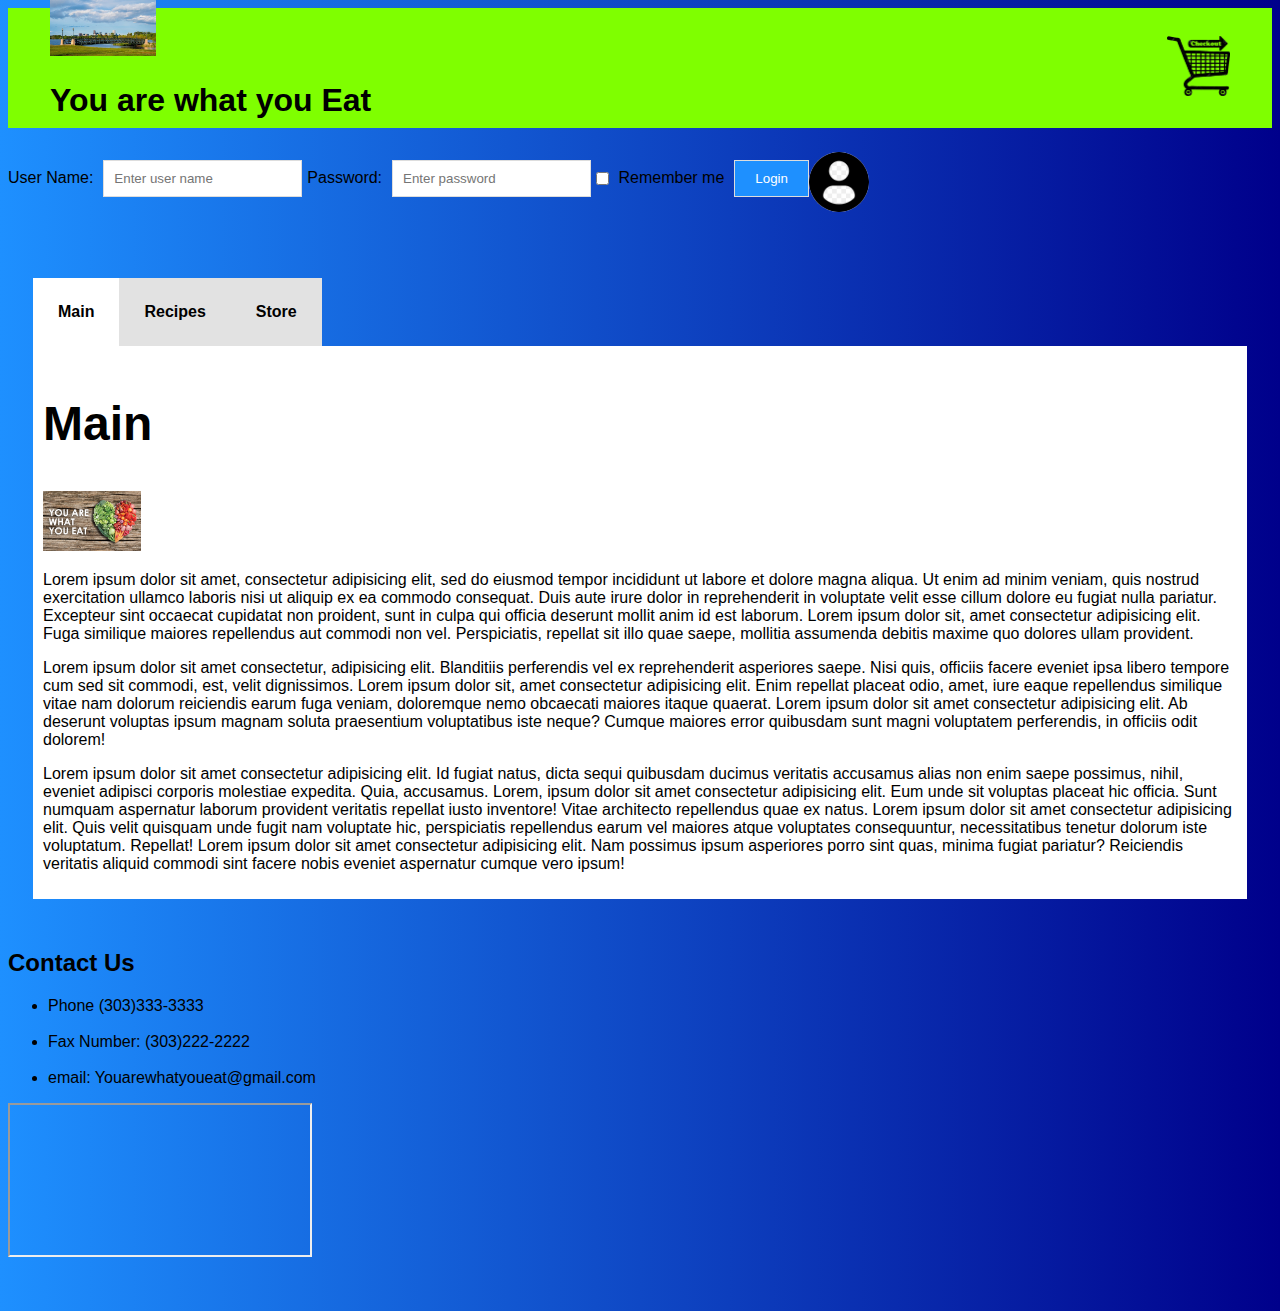
==== index.html @ a5839ab1 "new changes" ====
<!DOCTYPE html>
<html lang="en">

<head>
    <meta charset="UTF-8">
    <meta http-equiv="X-UA-Compatible" content="IE=edge">
    <meta name="viewport" content="width=device-width, initial-scale=1.0">
    <link rel="stylesheet" type="text/css" href="style.css">
    <title>You are What you Eat</title>
</head>

<body>
    <!--Navbar starts here-->
    <navbar>
        <ul class="nav-list">
            <li class="nav-item">
                <a href="index.html">
                    <img src="images/Sloan lake.jpg">
                </a>
                <h1>You are what you Eat</h1>
            </li>
            <li class="nav-item">
                <a href="Checkout.html">
                    <img src="images/Shopping cart.jpg">
                </a>
            </li>
        </ul>
    </navbar>
    <!--Navbar ends here-->

    <!--Login form starts here-->
    <form class="form-inline" action="/action_page.php">
        <label for="username">User Name:</label>
        <input type="text" id="username" placeholder="Enter user name" name="uname">
        <label for="pwd">Password:</label>
        <input type="password" id="pwd" placeholder="Enter password" name="pswd">
        <label>
            <input type="checkbox" name="remember"> Remember me
        </label>
        <button type="login">Login</button>
        <div class="imgcontainer">
            <img src="images/avatar.jpg" alt="Avatar" class="avatar">
        </div>
    </form>
    <!--Login form ends here-->

    <!--Full page tabs starts here-->
    <div class="mytabs">
        <input type="radio" id="tabfree" name="mytabs" checked="checked">
        <label for="tabfree">Main</label>
        <div class="tab">
            <h2>Main</h2>
            <img src="images/you-are-what-you-eat.jpg">
            <p>Lorem ipsum dolor sit amet, consectetur adipisicing elit, sed do eiusmod tempor incididunt ut labore et
                dolore magna aliqua. Ut enim ad minim veniam, quis nostrud exercitation ullamco laboris nisi ut aliquip
                ex ea commodo consequat. Duis aute irure dolor in reprehenderit in voluptate velit esse cillum dolore eu
                fugiat nulla pariatur. Excepteur sint occaecat cupidatat non proident, sunt in culpa qui officia
                deserunt mollit anim id est laborum. Lorem ipsum dolor sit, amet consectetur adipisicing elit. Fuga
                similique maiores repellendus aut commodi non vel. Perspiciatis, repellat sit illo quae saepe, mollitia
                assumenda debitis maxime quo dolores ullam provident.</p>
            <p>Lorem ipsum dolor sit amet consectetur, adipisicing elit. Blanditiis perferendis vel ex reprehenderit
                asperiores saepe. Nisi quis, officiis facere eveniet ipsa libero tempore cum sed sit commodi, est, velit
                dignissimos. Lorem ipsum dolor sit, amet consectetur adipisicing elit. Enim repellat placeat odio, amet,
                iure eaque repellendus similique vitae nam dolorum reiciendis earum fuga veniam, doloremque nemo
                obcaecati maiores itaque quaerat. Lorem ipsum dolor sit amet consectetur adipisicing elit. Ab deserunt
                voluptas ipsum magnam soluta praesentium voluptatibus iste neque? Cumque maiores error quibusdam sunt
                magni voluptatem perferendis, in officiis odit dolorem!</p>
            <p>Lorem ipsum dolor sit amet consectetur adipisicing elit. Id fugiat natus, dicta sequi quibusdam ducimus
                veritatis accusamus alias non enim saepe possimus, nihil, eveniet adipisci corporis molestiae expedita.
                Quia, accusamus. Lorem, ipsum dolor sit amet consectetur adipisicing elit. Eum unde sit voluptas placeat
                hic officia. Sunt numquam aspernatur laborum provident veritatis repellat iusto inventore! Vitae
                architecto repellendus quae ex natus. Lorem ipsum dolor sit amet consectetur adipisicing elit. Quis
                velit quisquam unde fugit nam voluptate hic, perspiciatis repellendus earum vel maiores atque voluptates
                consequuntur, necessitatibus tenetur dolorum iste voluptatum. Repellat! Lorem ipsum dolor sit amet
                consectetur adipisicing elit. Nam possimus ipsum asperiores porro sint quas, minima fugiat pariatur?
                Reiciendis veritatis aliquid commodi sint facere nobis eveniet aspernatur cumque vero ipsum!</p>
        </div>

        <input type="radio" id="tabsilver" name="mytabs">
        <label for="tabsilver">Recipes</label>
        <div class="tab">
            <h2>Recipes</h2>
            <p>Lorem ipsum dolor sit amet, consectetur adipisicing elit, sed do eiusmod tempor incididunt ut labore et
                dolore magna aliqua. Ut enim ad minim veniam, quis nostrud exercitation ullamco laboris nisi ut aliquip
                ex ea commodo consequat. Duis aute irure dolor in reprehenderit in voluptate velit esse cillum dolore eu
                fugiat nulla pariatur.</p>
        </div>

        <input type="radio" id="tabgold" name="mytabs">
        <label for="tabgold">Store</label>
        <div class="tab">
            <h2>Store</h2>
            <p>Lorem ipsum dolor sit amet, consectetur adipisicing elit, sed do eiusmod tempor incididunt ut labore et
                dolore magna aliqua. Ut enim ad minim veniam, quis nostrud exercitation ullamco laboris nisi ut aliquip
                ex ea commodo consequat. Duis aute irure dolor in reprehenderit in voluptate velit esse cillum dolore eu
                fugiat nulla pariatur.</p>
            <p>Lorem ipsum dolor sit amet, consectetur adipisicing elit, sed do eiusmod tempor incididunt ut labore et
                dolore magna aliqua. Ut enim ad minim veniam, quis nostrud exercitation ullamco laboris nisi ut aliquip
                ex ea commodo consequat. Duis aute irure dolor in reprehenderit in voluptate velit esse cillum dolore eu
                fugiat nulla pariatur.</p>
        </div>

    </div>
    <!--Full page tabs ends here-->
</body>
<footer>
    <div class="flexbox-container containeruno">
        <div class="flexbox-item flexuno">
            <h2>Contact Us</h2>
            <ul>
                <li> Phone (303)333-3333</li>
                <br>
                <li>Fax Number: (303)222-2222</li>
                <br>
                <li>email: Youarewhatyoueat@gmail.com</li>
            </ul>
        </div>
        <div class="flexbox-item flexdos">
            <!-- Google Map Copied Code -->
            <iframe src="https://www.google.com/maps/embed?pb=!1m18!1m12!1m3!1d3068.158449046654!2d-105.00768314883524!3d39.7360915045742!2m3!1f0!2f0!3f0!3m2!1i1024!2i768!4f13.1!3m3!1m2!1s0x876c78cb295a79f1%3A0x51eb15d1dae117b7!2sEmily%20Griffith%20Technical%20College%20Trades%20Campus!5e0!3m2!1sen!2sus!4v1632981071464!5m2!1sen!2sus"></iframe>
        </div>
    </div>
</footer>


</html>
---- style.css ----
img {
    height: 60px;
}
.nav-list {
    background: chartreuse;
    margin: 0;
    padding: 10px;
    display:flex;
    justify-content: flex-end;
    align-items: center;
    height: 100px;
}
.nav-item {
    list-style: none;
    margin-right: 2rem;
}
.nav-item a {
    text-decoration: none;
    color: black;
}
.nav-item:first-child {
margin-right: auto;
margin-left: 2rem;
flex-grow: 2;
width: 100px;
}

/* Style the form - display items horizontally */
.form-inline {
    display: flex;
    flex-flow: row wrap;
    align-items: center;
  }
  
  /* Add some margins for each label PENDING*/
  .form-inline label {
    margin: 5px 10px 5px 0;
  }
  
  /* Style the input fields */
  .form-inline input {
    vertical-align: middle;
    margin: 5px 5px 5px 0;
    padding: 10px;
    background-color: #fff;
    border: 1px solid #ddd;
  }
  
  /* Style the submit button PENDING COLOR*/
  .form-inline button {
    padding: 10px 20px;
    background-color: dodgerblue;
    border: 1px solid #ddd;
    color: white;
  }
  /* Add responsiveness - display the form controls vertically instead of horizontally on screens that are less than 800px wide */
  @media (max-width: 800px) {
    .form-inline input {
      margin: 10px 0;
    }
  
    .form-inline {
      flex-direction: column;
      align-items: stretch;
    }
  }
  .imgcontainer {
    text-align: right;
    margin: 24px 0 12px 0;
  }
  
  img.avatar {
    width: 100%;
    border-radius: 50%;
  }

  body {
    background: #ccc;
    font-family: 'Roboto', sans-serif;
}
.mytabs {
    display: flex;
    flex-wrap: wrap;
    max-width: 100%;
    max-height: 100%;
    margin: 25px auto;
    padding: 25px;
}
.mytabs input[type="radio"] {
    display: none;
}
.mytabs label {
    padding: 25px;
    background: #e2e2e2;
    font-weight: bold;
}

.mytabs .tab {
    width: 100%;
    padding: 10px;
    background: #fff;
    order: 1;
    display: none;
}
.mytabs .tab h2 {
    font-size: 3em;
}

.mytabs input[type='radio']:checked + label + .tab {
    display: block;
}

.mytabs input[type="radio"]:checked + label {
    background: #fff;
}

body {
    background-image: linear-gradient(
        to right, dodgerblue, darkblue);
}

.flexdos {
    width: 200px;
    height: 200px;
    border-image: auto;
    flex-flow:wrap;
    text-align: right;
}
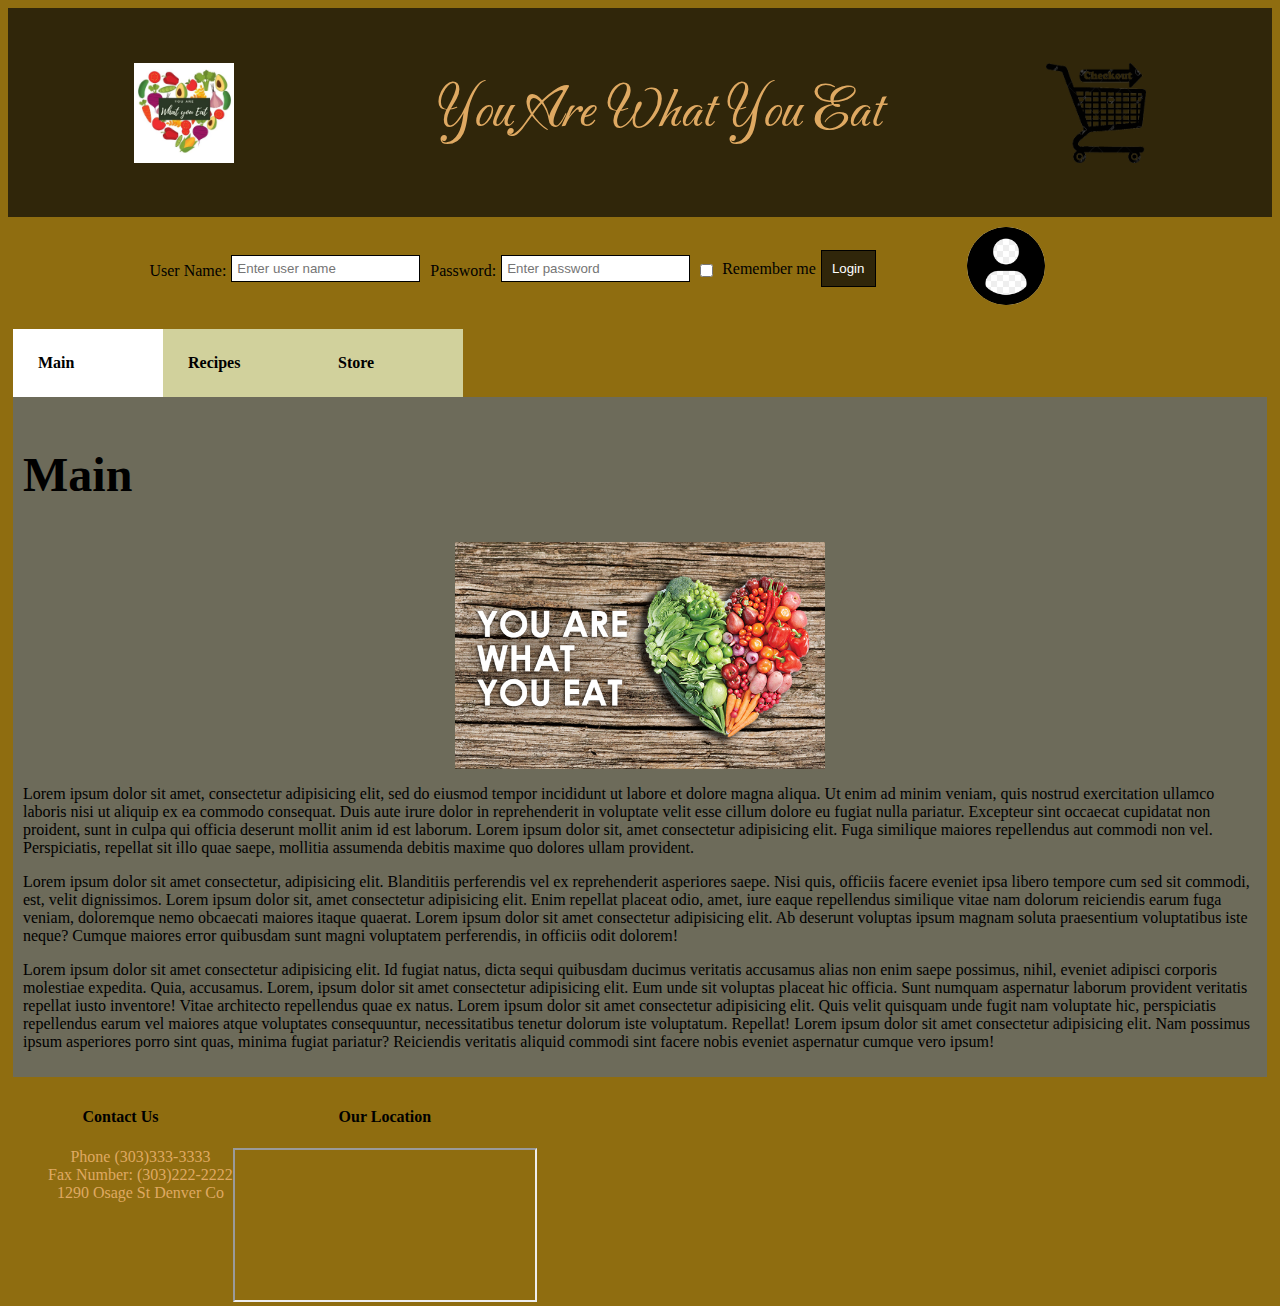
==== commit d3b8b76a: "New updates" ====
--- a/index.html
+++ b/index.html
@@ -5,27 +5,27 @@
     <meta charset="UTF-8">
     <meta http-equiv="X-UA-Compatible" content="IE=edge">
     <meta name="viewport" content="width=device-width, initial-scale=1.0">
+
+    <link href="https://cdn.jsdelivr.net/npm/bootstrap@5.1.1/dist/css/bootstrap.min.css" rel="stylesheet"
+        integrity="sha384-F3w7mX95PdgyTmZZMECAngseQB83DfGTowi0iMjiWaeVhAn4FJkqJByhZMI3AhiU" crossorigin="anonymous">
+    <link rel="preconnect" href="https://fonts.googleapis.com">
+    <link rel="preconnect" href="https://fonts.gstatic.com" crossorigin>
+    <link href="https://fonts.googleapis.com/css2?family=Carattere&display=swap" rel="stylesheet">
     <link rel="stylesheet" type="text/css" href="style.css">
     <title>You are What you Eat</title>
 </head>
 
 <body>
     <!--Navbar starts here-->
-    <navbar>
-        <ul class="nav-list">
-            <li class="nav-item">
-                <a href="index.html">
-                    <img src="images/Sloan lake.jpg">
-                </a>
-                <h1>You are what you Eat</h1>
-            </li>
-            <li class="nav-item">
-                <a href="Checkout.html">
-                    <img src="images/Shopping cart.jpg">
-                </a>
-            </li>
-        </ul>
-    </navbar>
+    <header>
+        <img class="logo" src="images/You are logo.jpg" alt="logo">
+        <nav>
+            <ul class="title">
+                <li>You Are What You Eat</li>
+            </ul>
+        </nav>
+        <img class="cart" src="images/Shopping cart.jpg" alt="cart">
+    </header>
     <!--Navbar ends here-->
 
     <!--Login form starts here-->
@@ -45,12 +45,13 @@
     <!--Login form ends here-->
 
     <!--Full page tabs starts here-->
+    <!--Main tab starts here-->
     <div class="mytabs">
         <input type="radio" id="tabfree" name="mytabs" checked="checked">
         <label for="tabfree">Main</label>
         <div class="tab">
             <h2>Main</h2>
-            <img src="images/you-are-what-you-eat.jpg">
+            <img src="images/you-are-what-you-eat.jpg" class="main">
             <p>Lorem ipsum dolor sit amet, consectetur adipisicing elit, sed do eiusmod tempor incididunt ut labore et
                 dolore magna aliqua. Ut enim ad minim veniam, quis nostrud exercitation ullamco laboris nisi ut aliquip
                 ex ea commodo consequat. Duis aute irure dolor in reprehenderit in voluptate velit esse cillum dolore eu
@@ -75,7 +76,8 @@
                 consectetur adipisicing elit. Nam possimus ipsum asperiores porro sint quas, minima fugiat pariatur?
                 Reiciendis veritatis aliquid commodi sint facere nobis eveniet aspernatur cumque vero ipsum!</p>
         </div>
-
+        <!--Main tab ends here-->
+        <!--Recipes tab starts here-->
         <input type="radio" id="tabsilver" name="mytabs">
         <label for="tabsilver">Recipes</label>
         <div class="tab">
@@ -84,8 +86,50 @@
                 dolore magna aliqua. Ut enim ad minim veniam, quis nostrud exercitation ullamco laboris nisi ut aliquip
                 ex ea commodo consequat. Duis aute irure dolor in reprehenderit in voluptate velit esse cillum dolore eu
                 fugiat nulla pariatur.</p>
-        </div>
-
+            <div class="row">
+                <h3>Lunch Recipes</h3>
+                <div class="card" style="width: 18rem;">
+                    <img src="images/Broccoli Pesto.jpg" class="card-top" alt="Broccoli">
+                    <div class="card-body">
+                        <p class="card-text">Lorem ipsum dolor sit amet consectetur adipisicing elit. Maiores doloremque
+                            omnis vero asperiores ipsa fugit impedit nisi placeat? Iusto suscipit esse dolor ab nostrum
+                            recusandae cupiditate dolore repellendus nobis rem.</p>
+                    </div>
+                </div>
+                <div class="card" style="width: 18rem;">
+                    <img src="images/Peppers recipe.jpg" class="card-top" alt="Peppers">
+                    <div class="card-body">
+                        <p class="card-text">Lorem ipsum dolor sit amet consectetur, adipisicing elit. Veritatis quos
+                            deserunt, odio explicabo delectus corrupti neque, iste fuga harum quis quidem, rerum ipsum
+                            quo.
+                            Nam sed repellendus reiciendis consequatur quo.</p>
+                    </div>
+                </div>
+            </div>
+            <div class="row">
+                <br>
+                <h3>Dinner Recipes</h3>
+                <div class="card" style="width: 18rem;">
+                    <img src="images/Salmon Recipe.jpg" class="card-img-top" alt="salmon">
+                    <div class="card-body">
+                        <p class="card-text">Lorem ipsum dolor sit amet, consectetur adipisicing elit. Commodi dolorum
+                            exercitationem, quos fuga excepturi quo voluptas ex beatae voluptatum. Sunt sed assumenda
+                            inventore ea mollitia molestias reiciendis quo, vero harum.</p>
+                    </div>
+                </div>
+                <div class="card" style="width: 18rem;">
+                    <img src="images/Vegetarian Recipe.jpg" class="card-img-top" alt="Vegetarian">
+                    <div class="card-body">
+                        <p class="card-text">Lorem ipsum dolor sit amet consectetur adipisicing elit. Id odit neque
+                            itaque,
+                            nesciunt, in similique labore earum consequatur enim libero quibusdam adipisci ullam
+                            perferendis
+                            asperiores possimus nemo vel a quasi?</p>
+                    </div>
+                </div>
+            </div>
+        </div>
+        <!--Store tab starts here-->
         <input type="radio" id="tabgold" name="mytabs">
         <label for="tabgold">Store</label>
         <div class="tab">
@@ -98,29 +142,94 @@
                 dolore magna aliqua. Ut enim ad minim veniam, quis nostrud exercitation ullamco laboris nisi ut aliquip
                 ex ea commodo consequat. Duis aute irure dolor in reprehenderit in voluptate velit esse cillum dolore eu
                 fugiat nulla pariatur.</p>
-        </div>
-
+            <div class="row">
+                <h3>Meats</h3>
+                <div class="col-md-4">
+                    <div class="card" style="width: 18rem;">
+                        <img src="images/Salmon Store.jpg" class="card-img-top" alt="salmon">
+                        <div class="card-body">
+                            <h5 class="card-title">Salmon</h5>
+                            <p class="card-text">$5.99 LB</p>
+                            <a href="#" class="btn btn-primary">Add to the Cart</a>
+                        </div>
+                    </div>
+                </div>
+                <div class="col-md-4">
+                    <div class="card" style="width: 18rem;">
+                        <img src="images/Chicken meat.jpg" class="card-img-top" alt="Chicken">
+                        <div class="card-body">
+                            <h5 class="card-title">Chicken</h5>
+                            <p class="card-text">$4.99 LB.</p>
+                            <a href="#" class="btn btn-primary">Add to the cart</a>
+                        </div>
+                    </div>
+                </div>
+                <div class="col-md-4">
+                    <div class="card" style="width: 18rem;">
+                        <img src="images/Red meat.jpg" class="card-img-top" alt="Red meat">
+                        <div class="card-body">
+                            <h5 class="card-title">Red Meat</h5>
+                            <p class="card-text">$9.99 LB.</p>
+                            <a href="#" class="btn btn-primary">Add to the cart</a>
+                        </div>
+                    </div>
+                </div>
+                <h3>Veggies</h3>
+                <div class="row">
+                    <div class="col-md-4">
+                        <div class="card" style="width: 18rem;">
+                            <img src="images/Peppers store.jpg" class="card-img-top" alt="Peppers">
+                            <div class="card-body">
+                                <h5 class="card-title">Peppers</h5>
+                                <p class="card-text">Pack of 3 $2.99</p>
+                                <a href="#" class="btn btn-primary">Add to the Cart</a>
+                            </div>
+                        </div>
+                    </div>
+                    <div class="col-md-4">
+                        <div class="card" style="width: 18rem;">
+                            <img src="images/Asparagus store.jpg" class="card-img-top" alt="Asparagus">
+                            <div class="card-body">
+                                <h5 class="card-title">Asparagus</h5>
+                                <p class="card-text">$2.99 LB</p>
+                                <a href="#" class="btn btn-primary">Add to the Cart</a>
+                            </div>
+                        </div>
+                    </div>
+                    <div class="col-md-4">
+                        <div class="card" style="width: 18rem;">
+                            <img src="images/Tomato cart.jpg" class="card-img-top" alt="Tomato">
+                            <div class="card-body">
+                                <h5 class="card-title">Tomato</h5>
+                                <p class="card-text">$1.99 LB</p>
+                                <a href="#" class="btn btn-primary">Add to the Cart</a>
+                            </div>
+                        </div>
+                    </div>
+                </div>
+            </div>
+        </div>
+        <!--Store tab ends here-->
     </div>
     <!--Full page tabs ends here-->
+    </div>
 </body>
 <footer>
-    <div class="flexbox-container containeruno">
-        <div class="flexbox-item flexuno">
-            <h2>Contact Us</h2>
+    <div class="row">
+        <div class="col-md-5">
+            <h4>Contact Us</h4>
             <ul>
                 <li> Phone (303)333-3333</li>
-                <br>
                 <li>Fax Number: (303)222-2222</li>
-                <br>
-                <li>email: Youarewhatyoueat@gmail.com</li>
+                <li>1290 Osage St Denver Co</li>
             </ul>
         </div>
-        <div class="flexbox-item flexdos">
+        <div class="col-md-5">
+            <h4>Our Location</h4>
             <!-- Google Map Copied Code -->
-            <iframe src="https://www.google.com/maps/embed?pb=!1m18!1m12!1m3!1d3068.158449046654!2d-105.00768314883524!3d39.7360915045742!2m3!1f0!2f0!3f0!3m2!1i1024!2i768!4f13.1!3m3!1m2!1s0x876c78cb295a79f1%3A0x51eb15d1dae117b7!2sEmily%20Griffith%20Technical%20College%20Trades%20Campus!5e0!3m2!1sen!2sus!4v1632981071464!5m2!1sen!2sus"></iframe>
+            <iframe
+                src="https://www.google.com/maps/embed?pb=!1m18!1m12!1m3!1d3068.158449046654!2d-105.00768314883524!3d39.7360915045742!2m3!1f0!2f0!3f0!3m2!1i1024!2i768!4f13.1!3m3!1m2!1s0x876c78cb295a79f1%3A0x51eb15d1dae117b7!2sEmily%20Griffith%20Technical%20College%20Trades%20Campus!5e0!3m2!1sen!2sus!4v1632981071464!5m2!1sen!2sus"></iframe>
         </div>
     </div>
 </footer>
-
-
 </html>--- a/style.css
+++ b/style.css
@@ -1,63 +1,60 @@
 
-img {
-    height: 60px;
+li {
+  color: rgb(223, 169, 98);
+  text-decoration: none;
+  list-style: none;
 }
-.nav-list {
-    background: chartreuse;
-    margin: 0;
-    padding: 10px;
-    display:flex;
-    justify-content: flex-end;
-    align-items: center;
-    height: 100px;
+header {
+  display: flex;
+  justify-content:space-between;
+  align-items: center;
+  padding: 10px 10%;
+  box-sizing: border-box;
+  background-color: rgb(48, 38, 10);
+  font-weight: 500;
+  font-family: 'Carattere', cursive;
+  font-size: 60px;
 }
-.nav-item {
-    list-style: none;
-    margin-right: 2rem;
+.logo, .cart {
+  cursor:pointer;
+  size: 10px;
+  width: 100px;
+  height: 100px;
 }
-.nav-item a {
-    text-decoration: none;
-    color: black;
+body {
+  background-color: rgb(143, 109, 16);
 }
-.nav-item:first-child {
-margin-right: auto;
-margin-left: 2rem;
-flex-grow: 2;
-width: 100px;
+h3 {
+  text-align: center;
 }
 
-/* Style the form - display items horizontally */
 .form-inline {
     display: flex;
     flex-flow: row wrap;
-    align-items: center;
+    justify-content: center;
+    align-items:center;
+  }
+
+  .form-inline label {
+    margin: 10px 5px 5px;
   }
   
-  /* Add some margins for each label PENDING*/
-  .form-inline label {
-    margin: 5px 10px 5px 0;
-  }
-  
-  /* Style the input fields */
   .form-inline input {
     vertical-align: middle;
     margin: 5px 5px 5px 0;
-    padding: 10px;
+    padding: 5px;
     background-color: #fff;
-    border: 1px solid #ddd;
+    border: 1px solid black
   }
-  
-  /* Style the submit button PENDING COLOR*/
   .form-inline button {
-    padding: 10px 20px;
-    background-color: dodgerblue;
-    border: 1px solid #ddd;
+    padding: 10px 10px;
+    background-color: rgb(48, 38, 10);
+    border: 1px solid black;
     color: white;
   }
-  /* Add responsiveness - display the form controls vertically instead of horizontally on screens that are less than 800px wide */
-  @media (max-width: 800px) {
+  @media (max-width: 600px) {
     .form-inline input {
-      margin: 10px 0;
+      margin: 10px 00;
     }
   
     .form-inline {
@@ -66,64 +63,72 @@
     }
   }
   .imgcontainer {
-    text-align: right;
-    margin: 24px 0 12px 0;
+    text-align: center;
+    margin: 10px 0 10px 0;
   }
   
   img.avatar {
-    width: 100%;
+    width: 30%;
     border-radius: 50%;
   }
 
-  body {
-    background: #ccc;
-    font-family: 'Roboto', sans-serif;
-}
+ 
 .mytabs {
     display: flex;
     flex-wrap: wrap;
     max-width: 100%;
     max-height: 100%;
-    margin: 25px auto;
-    padding: 25px;
+    margin: 5px auto;
+    padding: 5px;
 }
 .mytabs input[type="radio"] {
     display: none;
 }
 .mytabs label {
     padding: 25px;
-    background: #e2e2e2;
+    background: #d1d19c;
     font-weight: bold;
+    width: 100px;
 }
-
 .mytabs .tab {
     width: 100%;
     padding: 10px;
-    background: #fff;
+    background: rgb(109, 107, 90);
     order: 1;
     display: none;
 }
 .mytabs .tab h2 {
     font-size: 3em;
 }
-
 .mytabs input[type='radio']:checked + label + .tab {
     display: block;
 }
-
 .mytabs input[type="radio"]:checked + label {
     background: #fff;
 }
-
-body {
-    background-image: linear-gradient(
-        to right, dodgerblue, darkblue);
+.main {
+  display: block;
+  margin-left: auto;
+  margin-right: auto;
+  width: 30%;
+}
+.card {
+  margin: 0 auto; 
+  float: center;
+  text-align: center; 
+  margin-bottom: 10px; 
+}
+.col-md-5 {
+  float: inline-start;
+ text-align: center;
 }
 
+
 .flexdos {
-    width: 200px;
-    height: 200px;
+    width: 100px;
+    height: 100px;
     border-image: auto;
-    flex-flow:wrap;
+    flex-flow: wrap;
     text-align: right;
+
 }